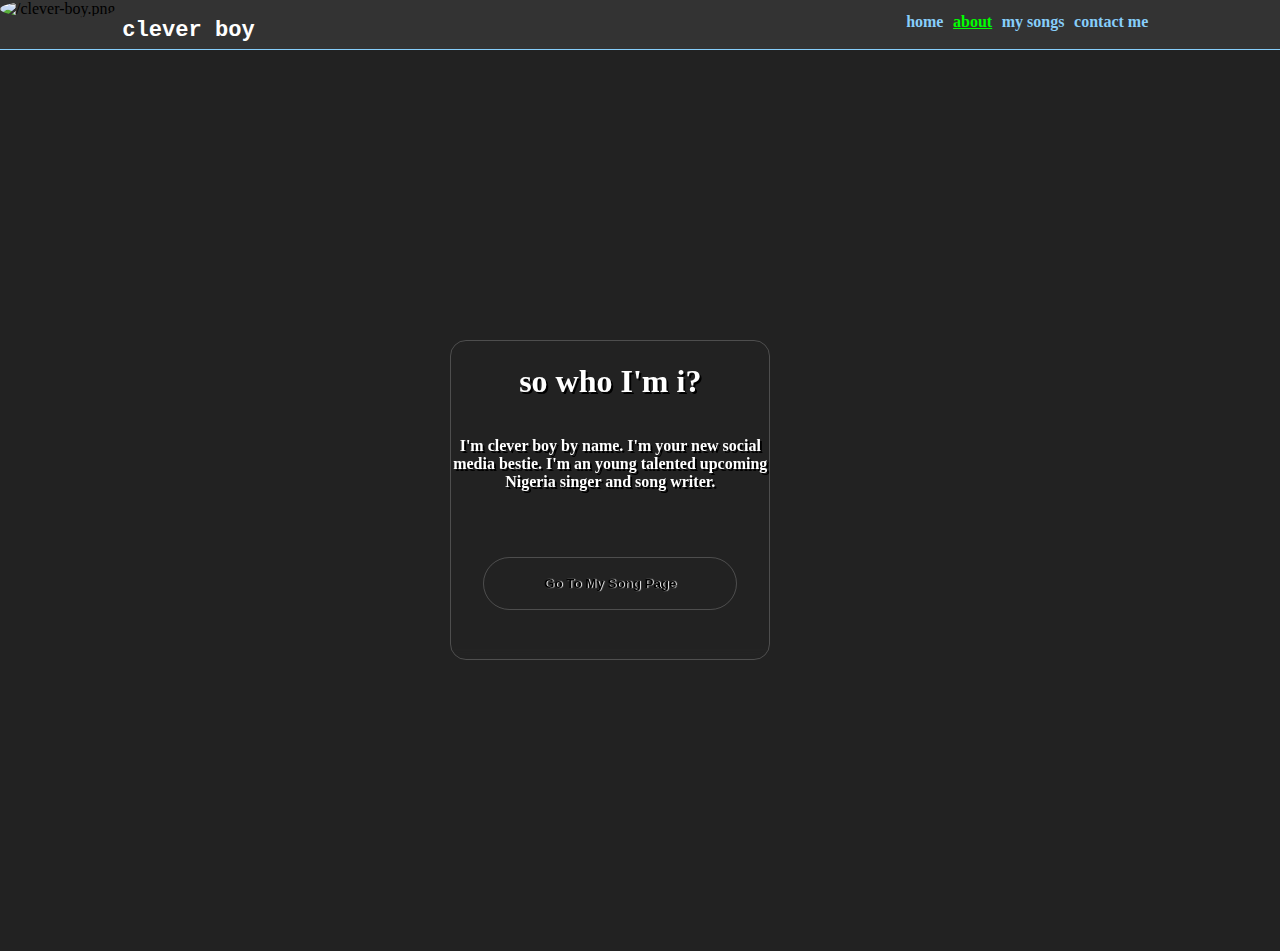
==== about.html @ 837aa4be "Create about.html" ====
<!DOCTYPE html>
<html>

<head>
  <meta charset="UTF-8">
  <meta name="viewport" content="width=device-width, initial-scale=1">
  <title>about me</title>
     <link rel="stylesheet" href="style.css">
</head>

<body>
  <div class="grid-container">
   <nav><!-- here comes the nav bar -->
   <ul>
     <li><img src="/clever-boy.png" alt="/clever-boy.png" class="img-icon"></li>
     
     <li class="cb">clever boy</li>
     <li class="home"><a href="index.html">home</a></li>
     <li class="current"><a href="about.html">about</a></li>
     <li><a href="songs.html">my songs</a></li>
     <li><a href="contact.html">contact me</a></li>
   </ul>
 </nav>
 
 <div class="div1">
   <div class="dv">
     <h1>so who I'm i?</h1>
     <p>I'm clever boy by name. I'm your new social media bestie. I'm an young talented upcoming Nigeria singer and song writer.</p>
     <button class="btn" onclick="document.location ='songs.html'">go to my song page</button>
   </div>
 </div>
</body>

</html>
---- style.css ----
body {
    margin: 0;
    background-color: #222;
}

*{
  box-sizing: border-box;
}
@keyframes changeColor{
  0% {color: lightskyblue;}
  25%{color: white;}
  50%{color: lime;}
  100%{color: crimson;}
}

@keyframes color{

100% {filter : hue-rotate(360deg)}
}
nav{
  border-bottom: 0.1em solid lightskyblue;
}

nav ul{
  list-style-type: none;
  margin: 0;
  padding: 0;
  background-color: #333;
  overflow: hidden;
}

nav ul li{
  float: left;
  padding: 0.3em;
  margin-top: 0.5em;
}

nav ul li a{
  text-decoration:none;
  font-size: 1em;
  font-weight: bolder;
  color: lightskyblue;
  font-family: fantasy;
}

nav ul li a:hover{
  text-decoration: underline;
}

.current a{
  text-decoration: underline;
  color: lime !important;
}

.img-icon{
  width: 3em;
  border-radius:50%;
}

nav ul li:first-child{
  padding: 0em !important;
  margin-top: 0em !important;
}

.home{
  margin-left: 2em;
}

.container{
  background-color:#222;
  width: 100%;
  position: relative;
  margin-top: 1em;
  height: 16em;
}

.design {
  position: relative;
}
.design div{
  width: 10em;
  height: 10em;
  background-color: lightskyblue;
  border-radius:50%;
}

.design div:first-child{
  margin-bottom: -5em;
}

.design div:last-child{
  margin-top: -11.8em;
  margin-left: 6em;
}

.img1{
  width: 13em;
  position: absolute;
  margin-top: -14em;
  border-radius: 50%;
  margin-left: 1em;
}

.design-text {
  font-family: monospace;
  text-transform: capitalize;
  background-color: #222;
  color: lightskyblue;
  font-weight: bolder;
}

.design-text h1{
  animation: changeColor 2s infinite;
}

.contact{
  background-color:#222;
  text-align: center;
}

.contact div{
  display: inline-block;
  border:0.1em solid lightskyblue;
  padding: 1em;
  font-weight: bold;
  border-radius:0.5em;
  color: lightskyblue;
  font-family: serif ;
  margin: 0em 1em;
  text-transform: capitalize;
  
}

.contact div:hover{
  color: lime;
  border: 0.1em solid lime;
}

.verify-icon{
  width: 1.5em;
  margin-bottom: -0.4em;
}

@media screen and (min-width:400px){
  .home{
    margin-left: 50%;
  }
  
  nav{
    grid-area: header;
  }
  
  .container{
    grid-area: aside;
  }
  
  .design-text{
    grid-area: main;
    margin-top: 6em;
    margin-left:5em;
  }
  
  .contact{
    grid-area: footer;
  }
  
  .grid-container{
    display: grid;
    grid-template-areas:
    "header header"
    "aside main"
    "footer footer";
  }
  
  .cb{
    font-size: 1.7em;
    color: white;
    font-weight: bolder;
    font-family: monospace;
    display: inline !important;
  }
  
  .aimg{
    grid-area: main;
  }
  

  .contact-box{
    grid-area: aside;
  }
  
  .div1{
    overflow: hidden;
    background-size: contain !important;
    width: 173.5% !important;
    background: url(/different-study-abstract-wallpaper-1600x600-20863_84.jpg) !important;
  }
}

.cb{
  display: none;
}

.aimg{
  text-align: left;
}

.aimg img{
  width: 12em;
  border-radius: 50%;
  cursor: none;
  -webkit-box-reflect: right 0px linear-gradient(to right, rgba(0,0,0,0.0),rgb(0,0,0.4));
}

.text-box{
  color: lightskyblue;
}

.text-box h1{
  font-family: 'Times New Roman', Times, serif;
  text-transform: capitalize;
  text-shadow: 2px 2px 2px crimson;
}

.text-box p{
  font-weight: bolder;
  font-family: monospace;
  text-transform: capitalize;
  color: lime;
}
.Facebook{
  width: 2.5em !important;
  position: absolute;
  top:0;
  left: 0;
}

.whatsapp{
  width: 2.5em;
  position: absolute;
  top:0;
  left: 0;
}

.Instagram{
  width: 2.8em;
  position: absolute;
  top:0;
  left: 0;
}

.audiomack{
  width: 2.8em;
  position: absolute;
  top:0;
  left: 0;
}

.tiktok{
  width: 2.6em;
  position: absolute;
  top:0;
  left: 0;
}


.ig:hover{
  background-color: #333;
  color: white;
  border: 1px solid white;
}
.fb{
  position: relative;
  border: 1px solid lightskyblue;
  padding-top: 0.7em;
  padding-bottom: 0.7em;
  height: auto;
  padding-left: 3.1em;
  font-size: 1.2em;
  font-family: monospace;
  font-weight: bolder;
  margin-bottom: 0.5em;
  border-radius:0.5em;
  text-transform: capitalize;
}

.fb:hover{
  background-color: #333;
  color: white;
  border: 1px solid white;
}

.wa{
  position: relative;
  border: 1px solid lightskyblue;
  padding-top: 0.7em;
  padding-bottom: 0.7em;
  height: auto;
  padding-left: 3.1em;
  font-size: 1.2em;
  font-family: monospace;
  font-weight: bolder;
  margin-bottom: 0.5em;
  border-radius:0.5em;
  text-transform: capitalize;
}

.wa:hover{
  background-color: #333;
  color: white;
  border: 1px solid white;
}

.ig{
  position: relative;
  border: 1px solid lightskyblue;
  padding-top: 0.7em;
  padding-bottom: 0.7em;
  height: auto;
  padding-left: 3.1em;
  font-size: 1.2em;
  font-family: monospace;
  font-weight: bolder;
  border-radius:0.5em;
  margin-bottom: 0.5em;
  text-transform: capitalize;
}

.ig:hover{
  background-color: #333;
  color: white;
  border: 1px solid white;
}

.am{
  position: relative;
  border: 1px solid lightskyblue;
  padding-top: 0.7em;
  padding-bottom: 0.7em;
  height: auto;
  padding-left: 3.1em;
  font-size: 1.2em;
  font-family: monospace;
  font-weight: bolder;
  border-radius:0.5em;
  margin-bottom: 0.5em;
  text-transform: capitalize;
}

.am:hover{
  background-color: #333;
  color: white;
  border: 1px solid white;
}

.tt{
  position: relative;
  border: 1px solid lightskyblue;
  padding-top: 0.7em;
  padding-bottom: 0.7em;
  height: auto;
  padding-left: 3.1em;
  font-size: 1.2em;
  font-family: monospace;
  font-weight: bolder;
  border-radius:0.5em;
  margin-bottom: 0.5em;
  text-transform: capitalize;
}

.tt:hover{
  background-color: #333;
  color: white;
  border: 1px solid white;
}

.ld{
  width: 6em;
  margin: auto;
  display:  block;
  background-color: lightskyblue;
  border-radius: 3em;
}

.songimg{
  width: 4em;
  height: 4em;
  display: inline-block;
}

.songbox{
  width: 100%;
  border-bottom: 1px solid gray;
  height: 4.2em;
}

.songname{
  display: block;
  margin-top: -3.5em;
  margin-left: 5em;
  color: orange;
  text-transform: capitalize;
  font-weight: bolder;
}

.singer{
  display: block;
  margin-top: 0.5em;
  margin-left: 5.7em;
  color: snow;
  font-size: 0.9em;
}

.play{
  display: block;
  margin-left: 20em;
  margin-top: -2.4em;
  width: 2.5em;
  border-radius: 50%;
}

.div1{
  width: 100%;
  height: 100vh;
  display: flex;
  background: url(/IMG-20230825-WA0006.jpg);
  background-size: 100% 100%;
  background-repeat: no-repeat;
  justify-content: center;
  align-items: center;
  animation: color 2s infinite;
}

.dv{
  width: 20em;
  height: 20em;
  border: 1px solid rgba(350,350,350,0.2);
  display: flex;
  flex-direction: column;
  backdrop-filter: blur(5px);
  border-radius: 1em;
  color: white;
  text-shadow: 2px 2px black;
  font-weight: bolder;
  font-family: 'Times New Roman', Times, serif;
  text-align: center;
  
}

.dv h1{
  text-align: center;
  color: white;
  font-family: Georgia, 'Times New Roman', Times, serif;
  text-shadow: 2px 2px black;
}

.btn{
  width: 80%;
  height: 4em;
  margin: auto;
  border: 1px solid rgba(350,350,350,0.2);
  outline: none;
  border-radius: 3em;
  text-transform: capitalize;
  font-weight: bolder;
  background: transparent;
  color: black;
  text-shadow: 1px 0px 1px white;
}

.btn:hover{
  border: 1px solid lime;
  color: lime;
  text-shadow: 1px 0px 1px black;
}

.dicon{
  display: block;
  margin-left: 11em;
  margin-top: -2.3em;
  width: 2.5em;
  border-radius: 50%;
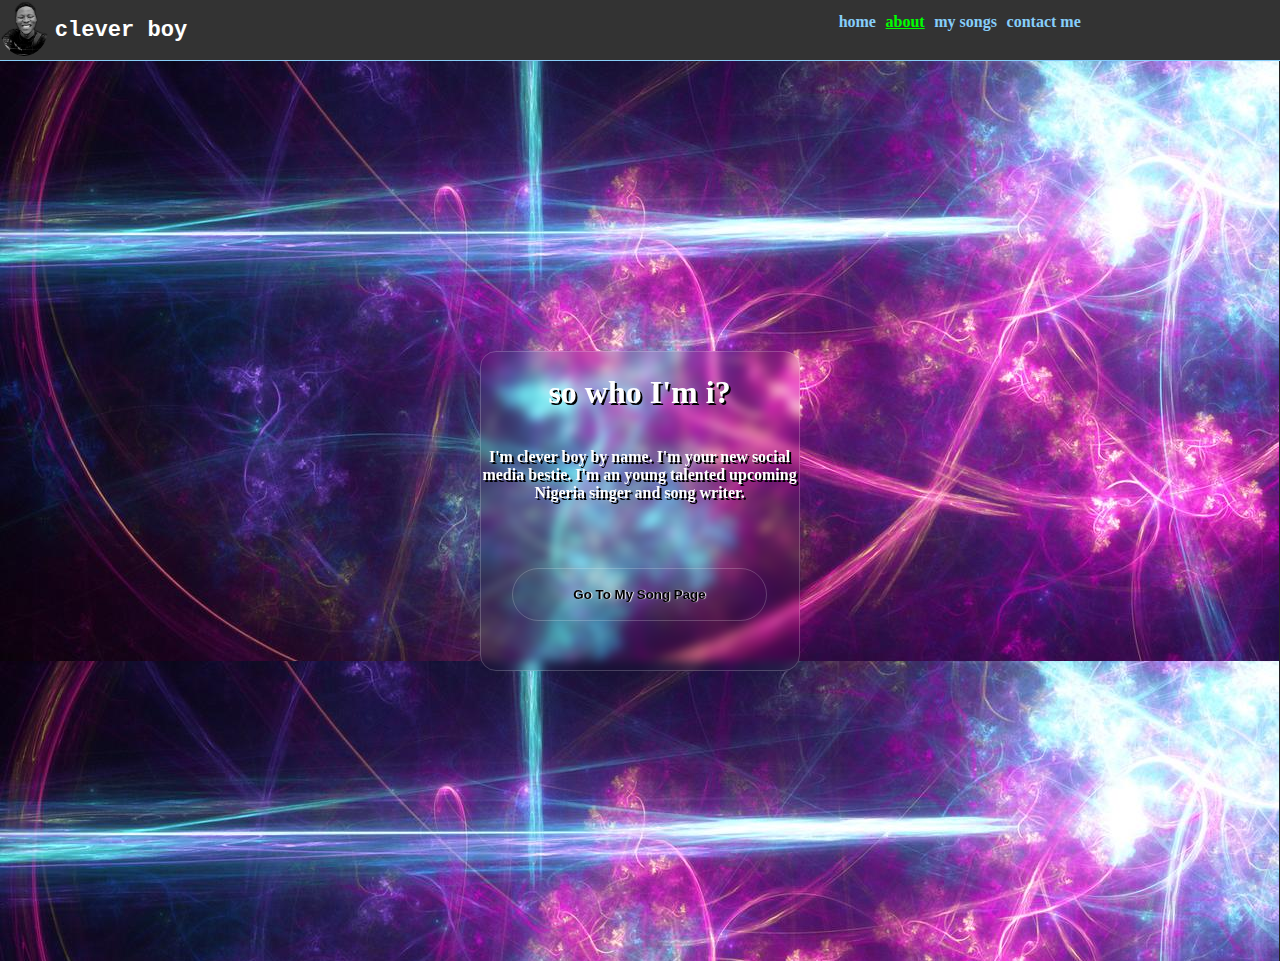
==== commit 99676d5d: "Update about.html" ====
--- a/about.html
+++ b/about.html
@@ -12,7 +12,7 @@
   <div class="grid-container">
    <nav><!-- here comes the nav bar -->
    <ul>
-     <li><img src="/clever-boy.png" alt="/clever-boy.png" class="img-icon"></li>
+     <li><img src="clever-boy.png" alt="/clever-boy.png" class="img-icon"></li>
      
      <li class="cb">clever boy</li>
      <li class="home"><a href="index.html">home</a></li>
